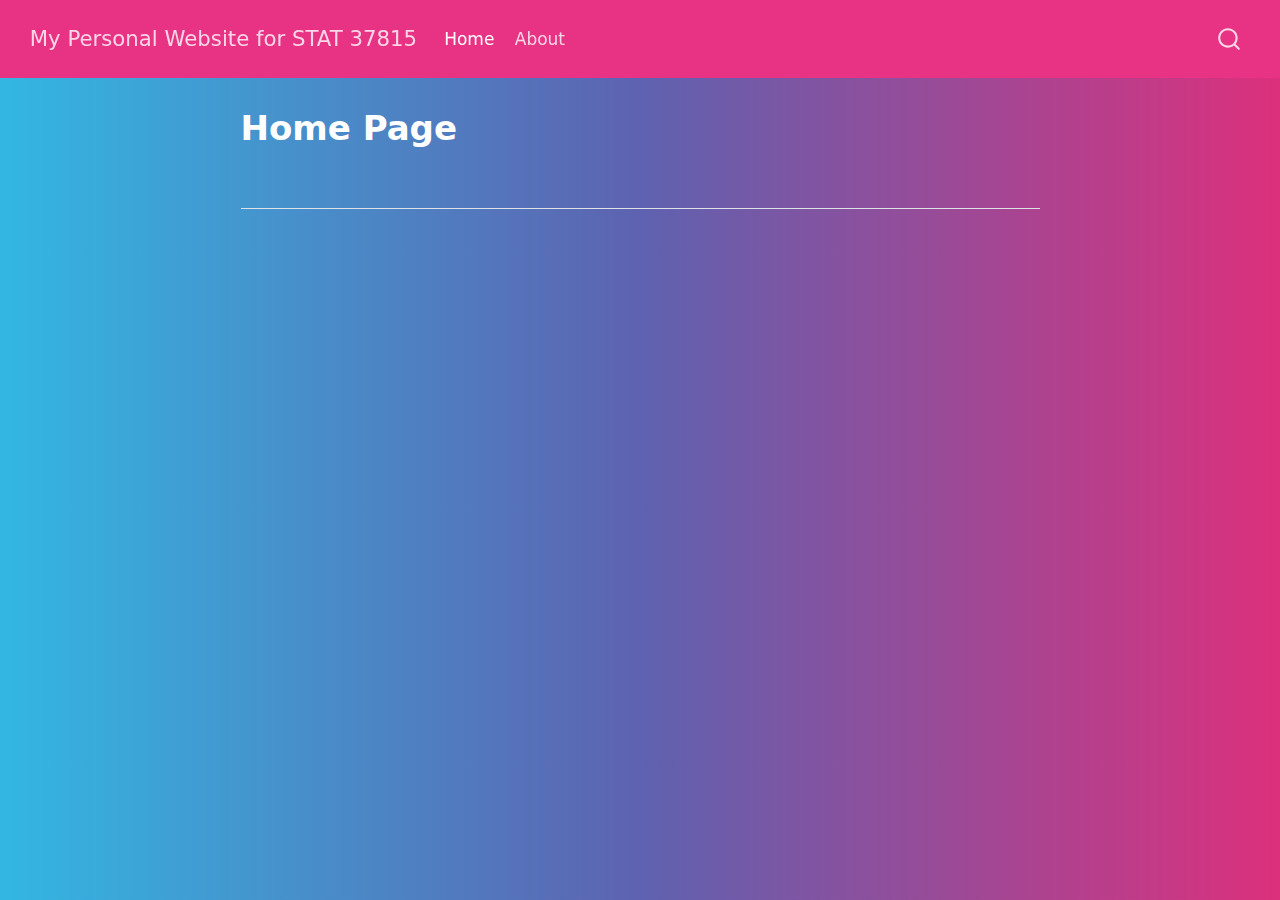
==== docs/index.html @ afef4c2a "Initial working website" ====
<!DOCTYPE html>
<html xmlns="http://www.w3.org/1999/xhtml" lang="en" xml:lang="en"><head>

<meta charset="utf-8">
<meta name="generator" content="quarto-1.5.57">

<meta name="viewport" content="width=device-width, initial-scale=1.0, user-scalable=yes">


<title>Home Page – My Personal Website for STAT 37815</title>
<style>
code{white-space: pre-wrap;}
span.smallcaps{font-variant: small-caps;}
div.columns{display: flex; gap: min(4vw, 1.5em);}
div.column{flex: auto; overflow-x: auto;}
div.hanging-indent{margin-left: 1.5em; text-indent: -1.5em;}
ul.task-list{list-style: none;}
ul.task-list li input[type="checkbox"] {
  width: 0.8em;
  margin: 0 0.8em 0.2em -1em; /* quarto-specific, see https://github.com/quarto-dev/quarto-cli/issues/4556 */ 
  vertical-align: middle;
}
</style>


<script src="site_libs/quarto-nav/quarto-nav.js"></script>
<script src="site_libs/quarto-nav/headroom.min.js"></script>
<script src="site_libs/clipboard/clipboard.min.js"></script>
<script src="site_libs/quarto-search/autocomplete.umd.js"></script>
<script src="site_libs/quarto-search/fuse.min.js"></script>
<script src="site_libs/quarto-search/quarto-search.js"></script>
<meta name="quarto:offset" content="./">
<script src="site_libs/quarto-html/quarto.js"></script>
<script src="site_libs/quarto-html/popper.min.js"></script>
<script src="site_libs/quarto-html/tippy.umd.min.js"></script>
<script src="site_libs/quarto-html/anchor.min.js"></script>
<link href="site_libs/quarto-html/tippy.css" rel="stylesheet">
<link href="site_libs/quarto-html/quarto-syntax-highlighting.css" rel="stylesheet" id="quarto-text-highlighting-styles">
<script src="site_libs/bootstrap/bootstrap.min.js"></script>
<link href="site_libs/bootstrap/bootstrap-icons.css" rel="stylesheet">
<link href="site_libs/bootstrap/bootstrap.min.css" rel="stylesheet" id="quarto-bootstrap" data-mode="light">
<script id="quarto-search-options" type="application/json">{
  "location": "navbar",
  "copy-button": false,
  "collapse-after": 3,
  "panel-placement": "end",
  "type": "overlay",
  "limit": 50,
  "keyboard-shortcut": [
    "f",
    "/",
    "s"
  ],
  "show-item-context": false,
  "language": {
    "search-no-results-text": "No results",
    "search-matching-documents-text": "matching documents",
    "search-copy-link-title": "Copy link to search",
    "search-hide-matches-text": "Hide additional matches",
    "search-more-match-text": "more match in this document",
    "search-more-matches-text": "more matches in this document",
    "search-clear-button-title": "Clear",
    "search-text-placeholder": "",
    "search-detached-cancel-button-title": "Cancel",
    "search-submit-button-title": "Submit",
    "search-label": "Search"
  }
}</script>


</head>

<body class="nav-fixed fullcontent">

<div id="quarto-search-results"></div>
  <header id="quarto-header" class="headroom fixed-top">
    <nav class="navbar navbar-expand-lg " data-bs-theme="dark">
      <div class="navbar-container container-fluid">
      <div class="navbar-brand-container mx-auto">
    <a class="navbar-brand" href="./index.html">
    <span class="navbar-title">My Personal Website for STAT 37815</span>
    </a>
  </div>
            <div id="quarto-search" class="" title="Search"></div>
          <button class="navbar-toggler" type="button" data-bs-toggle="collapse" data-bs-target="#navbarCollapse" aria-controls="navbarCollapse" role="menu" aria-expanded="false" aria-label="Toggle navigation" onclick="if (window.quartoToggleHeadroom) { window.quartoToggleHeadroom(); }">
  <span class="navbar-toggler-icon"></span>
</button>
          <div class="collapse navbar-collapse" id="navbarCollapse">
            <ul class="navbar-nav navbar-nav-scroll me-auto">
  <li class="nav-item">
    <a class="nav-link active" href="./index.html" aria-current="page"> 
<span class="menu-text">Home</span></a>
  </li>  
  <li class="nav-item">
    <a class="nav-link" href="./about.html"> 
<span class="menu-text">About</span></a>
  </li>  
</ul>
          </div> <!-- /navcollapse -->
            <div class="quarto-navbar-tools">
</div>
      </div> <!-- /container-fluid -->
    </nav>
</header>
<!-- content -->
<div id="quarto-content" class="quarto-container page-columns page-rows-contents page-layout-article page-navbar">
<!-- sidebar -->
<!-- margin-sidebar -->
    
<!-- main -->
<main class="content" id="quarto-document-content">

<header id="title-block-header" class="quarto-title-block default">
<div class="quarto-title">
<h1 class="title">Home Page</h1>
</div>



<div class="quarto-title-meta">

    
  
    
  </div>
  


</header>


<section id="section" class="level2">
<h2 class="anchored" data-anchor-id="section"></h2>


</section>

</main> <!-- /main -->
<script id="quarto-html-after-body" type="application/javascript">
window.document.addEventListener("DOMContentLoaded", function (event) {
  const toggleBodyColorMode = (bsSheetEl) => {
    const mode = bsSheetEl.getAttribute("data-mode");
    const bodyEl = window.document.querySelector("body");
    if (mode === "dark") {
      bodyEl.classList.add("quarto-dark");
      bodyEl.classList.remove("quarto-light");
    } else {
      bodyEl.classList.add("quarto-light");
      bodyEl.classList.remove("quarto-dark");
    }
  }
  const toggleBodyColorPrimary = () => {
    const bsSheetEl = window.document.querySelector("link#quarto-bootstrap");
    if (bsSheetEl) {
      toggleBodyColorMode(bsSheetEl);
    }
  }
  toggleBodyColorPrimary();  
  const icon = "";
  const anchorJS = new window.AnchorJS();
  anchorJS.options = {
    placement: 'right',
    icon: icon
  };
  anchorJS.add('.anchored');
  const isCodeAnnotation = (el) => {
    for (const clz of el.classList) {
      if (clz.startsWith('code-annotation-')) {                     
        return true;
      }
    }
    return false;
  }
  const onCopySuccess = function(e) {
    // button target
    const button = e.trigger;
    // don't keep focus
    button.blur();
    // flash "checked"
    button.classList.add('code-copy-button-checked');
    var currentTitle = button.getAttribute("title");
    button.setAttribute("title", "Copied!");
    let tooltip;
    if (window.bootstrap) {
      button.setAttribute("data-bs-toggle", "tooltip");
      button.setAttribute("data-bs-placement", "left");
      button.setAttribute("data-bs-title", "Copied!");
      tooltip = new bootstrap.Tooltip(button, 
        { trigger: "manual", 
          customClass: "code-copy-button-tooltip",
          offset: [0, -8]});
      tooltip.show();    
    }
    setTimeout(function() {
      if (tooltip) {
        tooltip.hide();
        button.removeAttribute("data-bs-title");
        button.removeAttribute("data-bs-toggle");
        button.removeAttribute("data-bs-placement");
      }
      button.setAttribute("title", currentTitle);
      button.classList.remove('code-copy-button-checked');
    }, 1000);
    // clear code selection
    e.clearSelection();
  }
  const getTextToCopy = function(trigger) {
      const codeEl = trigger.previousElementSibling.cloneNode(true);
      for (const childEl of codeEl.children) {
        if (isCodeAnnotation(childEl)) {
          childEl.remove();
        }
      }
      return codeEl.innerText;
  }
  const clipboard = new window.ClipboardJS('.code-copy-button:not([data-in-quarto-modal])', {
    text: getTextToCopy
  });
  clipboard.on('success', onCopySuccess);
  if (window.document.getElementById('quarto-embedded-source-code-modal')) {
    // For code content inside modals, clipBoardJS needs to be initialized with a container option
    // TODO: Check when it could be a function (https://github.com/zenorocha/clipboard.js/issues/860)
    const clipboardModal = new window.ClipboardJS('.code-copy-button[data-in-quarto-modal]', {
      text: getTextToCopy,
      container: window.document.getElementById('quarto-embedded-source-code-modal')
    });
    clipboardModal.on('success', onCopySuccess);
  }
    var localhostRegex = new RegExp(/^(?:http|https):\/\/localhost\:?[0-9]*\//);
    var mailtoRegex = new RegExp(/^mailto:/);
      var filterRegex = new RegExp('/' + window.location.host + '/');
    var isInternal = (href) => {
        return filterRegex.test(href) || localhostRegex.test(href) || mailtoRegex.test(href);
    }
    // Inspect non-navigation links and adorn them if external
 	var links = window.document.querySelectorAll('a[href]:not(.nav-link):not(.navbar-brand):not(.toc-action):not(.sidebar-link):not(.sidebar-item-toggle):not(.pagination-link):not(.no-external):not([aria-hidden]):not(.dropdown-item):not(.quarto-navigation-tool):not(.about-link)');
    for (var i=0; i<links.length; i++) {
      const link = links[i];
      if (!isInternal(link.href)) {
        // undo the damage that might have been done by quarto-nav.js in the case of
        // links that we want to consider external
        if (link.dataset.originalHref !== undefined) {
          link.href = link.dataset.originalHref;
        }
      }
    }
  function tippyHover(el, contentFn, onTriggerFn, onUntriggerFn) {
    const config = {
      allowHTML: true,
      maxWidth: 500,
      delay: 100,
      arrow: false,
      appendTo: function(el) {
          return el.parentElement;
      },
      interactive: true,
      interactiveBorder: 10,
      theme: 'quarto',
      placement: 'bottom-start',
    };
    if (contentFn) {
      config.content = contentFn;
    }
    if (onTriggerFn) {
      config.onTrigger = onTriggerFn;
    }
    if (onUntriggerFn) {
      config.onUntrigger = onUntriggerFn;
    }
    window.tippy(el, config); 
  }
  const noterefs = window.document.querySelectorAll('a[role="doc-noteref"]');
  for (var i=0; i<noterefs.length; i++) {
    const ref = noterefs[i];
    tippyHover(ref, function() {
      // use id or data attribute instead here
      let href = ref.getAttribute('data-footnote-href') || ref.getAttribute('href');
      try { href = new URL(href).hash; } catch {}
      const id = href.replace(/^#\/?/, "");
      const note = window.document.getElementById(id);
      if (note) {
        return note.innerHTML;
      } else {
        return "";
      }
    });
  }
  const xrefs = window.document.querySelectorAll('a.quarto-xref');
  const processXRef = (id, note) => {
    // Strip column container classes
    const stripColumnClz = (el) => {
      el.classList.remove("page-full", "page-columns");
      if (el.children) {
        for (const child of el.children) {
          stripColumnClz(child);
        }
      }
    }
    stripColumnClz(note)
    if (id === null || id.startsWith('sec-')) {
      // Special case sections, only their first couple elements
      const container = document.createElement("div");
      if (note.children && note.children.length > 2) {
        container.appendChild(note.children[0].cloneNode(true));
        for (let i = 1; i < note.children.length; i++) {
          const child = note.children[i];
          if (child.tagName === "P" && child.innerText === "") {
            continue;
          } else {
            container.appendChild(child.cloneNode(true));
            break;
          }
        }
        if (window.Quarto?.typesetMath) {
          window.Quarto.typesetMath(container);
        }
        return container.innerHTML
      } else {
        if (window.Quarto?.typesetMath) {
          window.Quarto.typesetMath(note);
        }
        return note.innerHTML;
      }
    } else {
      // Remove any anchor links if they are present
      const anchorLink = note.querySelector('a.anchorjs-link');
      if (anchorLink) {
        anchorLink.remove();
      }
      if (window.Quarto?.typesetMath) {
        window.Quarto.typesetMath(note);
      }
      // TODO in 1.5, we should make sure this works without a callout special case
      if (note.classList.contains("callout")) {
        return note.outerHTML;
      } else {
        return note.innerHTML;
      }
    }
  }
  for (var i=0; i<xrefs.length; i++) {
    const xref = xrefs[i];
    tippyHover(xref, undefined, function(instance) {
      instance.disable();
      let url = xref.getAttribute('href');
      let hash = undefined; 
      if (url.startsWith('#')) {
        hash = url;
      } else {
        try { hash = new URL(url).hash; } catch {}
      }
      if (hash) {
        const id = hash.replace(/^#\/?/, "");
        const note = window.document.getElementById(id);
        if (note !== null) {
          try {
            const html = processXRef(id, note.cloneNode(true));
            instance.setContent(html);
          } finally {
            instance.enable();
            instance.show();
          }
        } else {
          // See if we can fetch this
          fetch(url.split('#')[0])
          .then(res => res.text())
          .then(html => {
            const parser = new DOMParser();
            const htmlDoc = parser.parseFromString(html, "text/html");
            const note = htmlDoc.getElementById(id);
            if (note !== null) {
              const html = processXRef(id, note);
              instance.setContent(html);
            } 
          }).finally(() => {
            instance.enable();
            instance.show();
          });
        }
      } else {
        // See if we can fetch a full url (with no hash to target)
        // This is a special case and we should probably do some content thinning / targeting
        fetch(url)
        .then(res => res.text())
        .then(html => {
          const parser = new DOMParser();
          const htmlDoc = parser.parseFromString(html, "text/html");
          const note = htmlDoc.querySelector('main.content');
          if (note !== null) {
            // This should only happen for chapter cross references
            // (since there is no id in the URL)
            // remove the first header
            if (note.children.length > 0 && note.children[0].tagName === "HEADER") {
              note.children[0].remove();
            }
            const html = processXRef(null, note);
            instance.setContent(html);
          } 
        }).finally(() => {
          instance.enable();
          instance.show();
        });
      }
    }, function(instance) {
    });
  }
      let selectedAnnoteEl;
      const selectorForAnnotation = ( cell, annotation) => {
        let cellAttr = 'data-code-cell="' + cell + '"';
        let lineAttr = 'data-code-annotation="' +  annotation + '"';
        const selector = 'span[' + cellAttr + '][' + lineAttr + ']';
        return selector;
      }
      const selectCodeLines = (annoteEl) => {
        const doc = window.document;
        const targetCell = annoteEl.getAttribute("data-target-cell");
        const targetAnnotation = annoteEl.getAttribute("data-target-annotation");
        const annoteSpan = window.document.querySelector(selectorForAnnotation(targetCell, targetAnnotation));
        const lines = annoteSpan.getAttribute("data-code-lines").split(",");
        const lineIds = lines.map((line) => {
          return targetCell + "-" + line;
        })
        let top = null;
        let height = null;
        let parent = null;
        if (lineIds.length > 0) {
            //compute the position of the single el (top and bottom and make a div)
            const el = window.document.getElementById(lineIds[0]);
            top = el.offsetTop;
            height = el.offsetHeight;
            parent = el.parentElement.parentElement;
          if (lineIds.length > 1) {
            const lastEl = window.document.getElementById(lineIds[lineIds.length - 1]);
            const bottom = lastEl.offsetTop + lastEl.offsetHeight;
            height = bottom - top;
          }
          if (top !== null && height !== null && parent !== null) {
            // cook up a div (if necessary) and position it 
            let div = window.document.getElementById("code-annotation-line-highlight");
            if (div === null) {
              div = window.document.createElement("div");
              div.setAttribute("id", "code-annotation-line-highlight");
              div.style.position = 'absolute';
              parent.appendChild(div);
            }
            div.style.top = top - 2 + "px";
            div.style.height = height + 4 + "px";
            div.style.left = 0;
            let gutterDiv = window.document.getElementById("code-annotation-line-highlight-gutter");
            if (gutterDiv === null) {
              gutterDiv = window.document.createElement("div");
              gutterDiv.setAttribute("id", "code-annotation-line-highlight-gutter");
              gutterDiv.style.position = 'absolute';
              const codeCell = window.document.getElementById(targetCell);
              const gutter = codeCell.querySelector('.code-annotation-gutter');
              gutter.appendChild(gutterDiv);
            }
            gutterDiv.style.top = top - 2 + "px";
            gutterDiv.style.height = height + 4 + "px";
          }
          selectedAnnoteEl = annoteEl;
        }
      };
      const unselectCodeLines = () => {
        const elementsIds = ["code-annotation-line-highlight", "code-annotation-line-highlight-gutter"];
        elementsIds.forEach((elId) => {
          const div = window.document.getElementById(elId);
          if (div) {
            div.remove();
          }
        });
        selectedAnnoteEl = undefined;
      };
        // Handle positioning of the toggle
    window.addEventListener(
      "resize",
      throttle(() => {
        elRect = undefined;
        if (selectedAnnoteEl) {
          selectCodeLines(selectedAnnoteEl);
        }
      }, 10)
    );
    function throttle(fn, ms) {
    let throttle = false;
    let timer;
      return (...args) => {
        if(!throttle) { // first call gets through
            fn.apply(this, args);
            throttle = true;
        } else { // all the others get throttled
            if(timer) clearTimeout(timer); // cancel #2
            timer = setTimeout(() => {
              fn.apply(this, args);
              timer = throttle = false;
            }, ms);
        }
      };
    }
      // Attach click handler to the DT
      const annoteDls = window.document.querySelectorAll('dt[data-target-cell]');
      for (const annoteDlNode of annoteDls) {
        annoteDlNode.addEventListener('click', (event) => {
          const clickedEl = event.target;
          if (clickedEl !== selectedAnnoteEl) {
            unselectCodeLines();
            const activeEl = window.document.querySelector('dt[data-target-cell].code-annotation-active');
            if (activeEl) {
              activeEl.classList.remove('code-annotation-active');
            }
            selectCodeLines(clickedEl);
            clickedEl.classList.add('code-annotation-active');
          } else {
            // Unselect the line
            unselectCodeLines();
            clickedEl.classList.remove('code-annotation-active');
          }
        });
      }
  const findCites = (el) => {
    const parentEl = el.parentElement;
    if (parentEl) {
      const cites = parentEl.dataset.cites;
      if (cites) {
        return {
          el,
          cites: cites.split(' ')
        };
      } else {
        return findCites(el.parentElement)
      }
    } else {
      return undefined;
    }
  };
  var bibliorefs = window.document.querySelectorAll('a[role="doc-biblioref"]');
  for (var i=0; i<bibliorefs.length; i++) {
    const ref = bibliorefs[i];
    const citeInfo = findCites(ref);
    if (citeInfo) {
      tippyHover(citeInfo.el, function() {
        var popup = window.document.createElement('div');
        citeInfo.cites.forEach(function(cite) {
          var citeDiv = window.document.createElement('div');
          citeDiv.classList.add('hanging-indent');
          citeDiv.classList.add('csl-entry');
          var biblioDiv = window.document.getElementById('ref-' + cite);
          if (biblioDiv) {
            citeDiv.innerHTML = biblioDiv.innerHTML;
          }
          popup.appendChild(citeDiv);
        });
        return popup.innerHTML;
      });
    }
  }
});
</script>
</div> <!-- /content -->




</body></html>
---- docs/site_libs/quarto-html/tippy.css ----
.tippy-box[data-animation=fade][data-state=hidden]{opacity:0}[data-tippy-root]{max-width:calc(100vw - 10px)}.tippy-box{position:relative;background-color:#333;color:#fff;border-radius:4px;font-size:14px;line-height:1.4;white-space:normal;outline:0;transition-property:transform,visibility,opacity}.tippy-box[data-placement^=top]>.tippy-arrow{bottom:0}.tippy-box[data-placement^=top]>.tippy-arrow:before{bottom:-7px;left:0;border-width:8px 8px 0;border-top-color:initial;transform-origin:center top}.tippy-box[data-placement^=bottom]>.tippy-arrow{top:0}.tippy-box[data-placement^=bottom]>.tippy-arrow:before{top:-7px;left:0;border-width:0 8px 8px;border-bottom-color:initial;transform-origin:center bottom}.tippy-box[data-placement^=left]>.tippy-arrow{right:0}.tippy-box[data-placement^=left]>.tippy-arrow:before{border-width:8px 0 8px 8px;border-left-color:initial;right:-7px;transform-origin:center left}.tippy-box[data-placement^=right]>.tippy-arrow{left:0}.tippy-box[data-placement^=right]>.tippy-arrow:before{left:-7px;border-width:8px 8px 8px 0;border-right-color:initial;transform-origin:center right}.tippy-box[data-inertia][data-state=visible]{transition-timing-function:cubic-bezier(.54,1.5,.38,1.11)}.tippy-arrow{width:16px;height:16px;color:#333}.tippy-arrow:before{content:"";position:absolute;border-color:transparent;border-style:solid}.tippy-content{position:relative;padding:5px 9px;z-index:1}
---- docs/site_libs/quarto-html/quarto-syntax-highlighting.css ----
/* quarto syntax highlight colors */
:root {
  --quarto-hl-ot-color: #003B4F;
  --quarto-hl-at-color: #657422;
  --quarto-hl-ss-color: #20794D;
  --quarto-hl-an-color: #5E5E5E;
  --quarto-hl-fu-color: #4758AB;
  --quarto-hl-st-color: #20794D;
  --quarto-hl-cf-color: #003B4F;
  --quarto-hl-op-color: #5E5E5E;
  --quarto-hl-er-color: #AD0000;
  --quarto-hl-bn-color: #AD0000;
  --quarto-hl-al-color: #AD0000;
  --quarto-hl-va-color: #111111;
  --quarto-hl-bu-color: inherit;
  --quarto-hl-ex-color: inherit;
  --quarto-hl-pp-color: #AD0000;
  --quarto-hl-in-color: #5E5E5E;
  --quarto-hl-vs-color: #20794D;
  --quarto-hl-wa-color: #5E5E5E;
  --quarto-hl-do-color: #5E5E5E;
  --quarto-hl-im-color: #00769E;
  --quarto-hl-ch-color: #20794D;
  --quarto-hl-dt-color: #AD0000;
  --quarto-hl-fl-color: #AD0000;
  --quarto-hl-co-color: #5E5E5E;
  --quarto-hl-cv-color: #5E5E5E;
  --quarto-hl-cn-color: #8f5902;
  --quarto-hl-sc-color: #5E5E5E;
  --quarto-hl-dv-color: #AD0000;
  --quarto-hl-kw-color: #003B4F;
}

/* other quarto variables */
:root {
  --quarto-font-monospace: SFMono-Regular, Menlo, Monaco, Consolas, "Liberation Mono", "Courier New", monospace;
}

pre > code.sourceCode > span {
  color: #003B4F;
}

code span {
  color: #003B4F;
}

code.sourceCode > span {
  color: #003B4F;
}

div.sourceCode,
div.sourceCode pre.sourceCode {
  color: #003B4F;
}

code span.ot {
  color: #003B4F;
  font-style: inherit;
}

code span.at {
  color: #657422;
  font-style: inherit;
}

code span.ss {
  color: #20794D;
  font-style: inherit;
}

code span.an {
  color: #5E5E5E;
  font-style: inherit;
}

code span.fu {
  color: #4758AB;
  font-style: inherit;
}

code span.st {
  color: #20794D;
  font-style: inherit;
}

code span.cf {
  color: #003B4F;
  font-weight: bold;
  font-style: inherit;
}

code span.op {
  color: #5E5E5E;
  font-style: inherit;
}

code span.er {
  color: #AD0000;
  font-style: inherit;
}

code span.bn {
  color: #AD0000;
  font-style: inherit;
}

code span.al {
  color: #AD0000;
  font-style: inherit;
}

code span.va {
  color: #111111;
  font-style: inherit;
}

code span.bu {
  font-style: inherit;
}

code span.ex {
  font-style: inherit;
}

code span.pp {
  color: #AD0000;
  font-style: inherit;
}

code span.in {
  color: #5E5E5E;
  font-style: inherit;
}

code span.vs {
  color: #20794D;
  font-style: inherit;
}

code span.wa {
  color: #5E5E5E;
  font-style: italic;
}

code span.do {
  color: #5E5E5E;
  font-style: italic;
}

code span.im {
  color: #00769E;
  font-style: inherit;
}

code span.ch {
  color: #20794D;
  font-style: inherit;
}

code span.dt {
  color: #AD0000;
  font-style: inherit;
}

code span.fl {
  color: #AD0000;
  font-style: inherit;
}

code span.co {
  color: #5E5E5E;
  font-style: inherit;
}

code span.cv {
  color: #5E5E5E;
  font-style: italic;
}

code span.cn {
  color: #8f5902;
  font-style: inherit;
}

code span.sc {
  color: #5E5E5E;
  font-style: inherit;
}

code span.dv {
  color: #AD0000;
  font-style: inherit;
}

code span.kw {
  color: #003B4F;
  font-weight: bold;
  font-style: inherit;
}

.prevent-inlining {
  content: "</";
}

/*# sourceMappingURL=debc5d5d77c3f9108843748ff7464032.css.map */
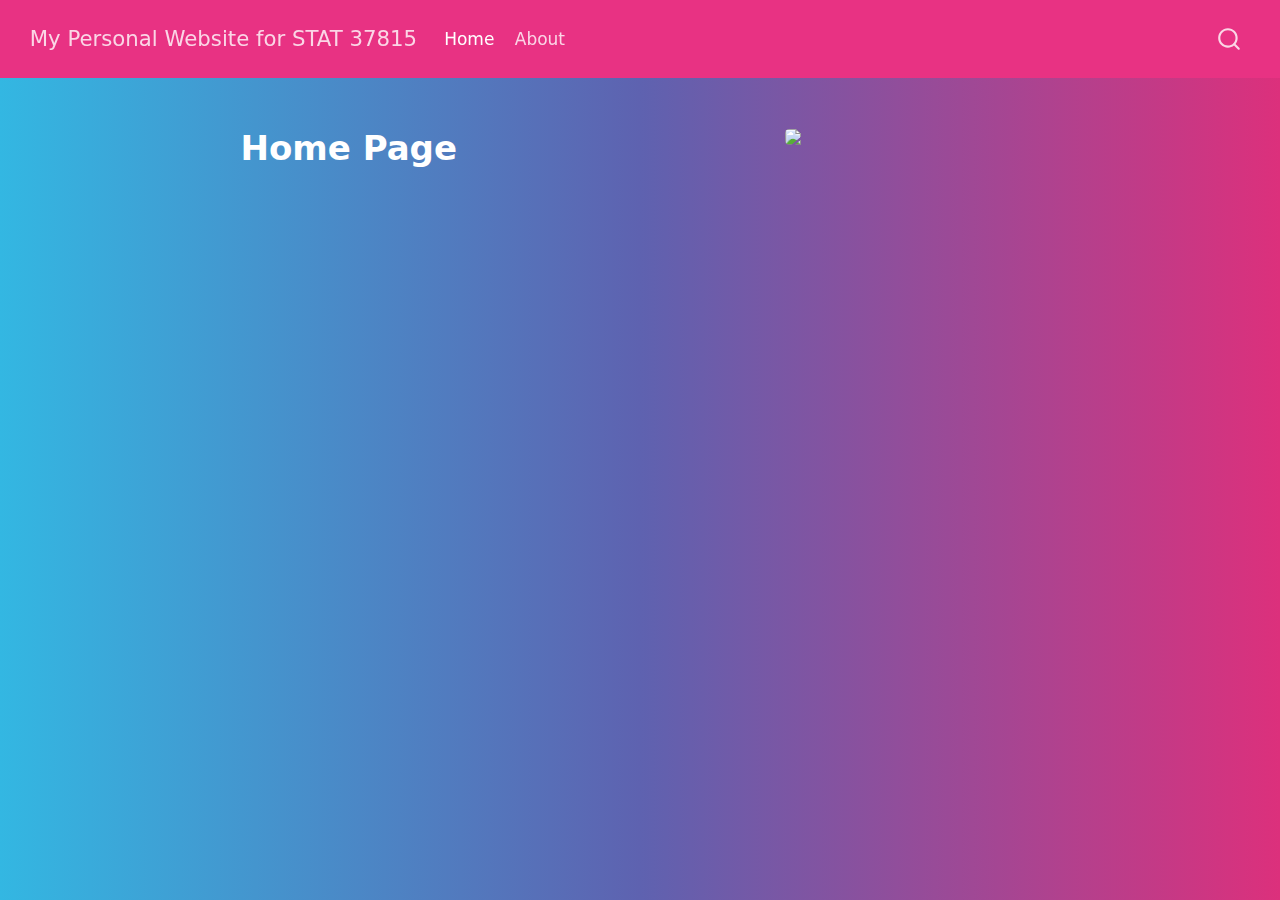
==== commit 0a62d410: "Adding a profile picture" ====
--- a/docs/index.html
+++ b/docs/index.html
@@ -33,7 +33,6 @@
 <script src="site_libs/quarto-html/quarto.js"></script>
 <script src="site_libs/quarto-html/popper.min.js"></script>
 <script src="site_libs/quarto-html/tippy.umd.min.js"></script>
-<script src="site_libs/quarto-html/anchor.min.js"></script>
 <link href="site_libs/quarto-html/tippy.css" rel="stylesheet">
 <link href="site_libs/quarto-html/quarto-syntax-highlighting.css" rel="stylesheet" id="quarto-text-highlighting-styles">
 <script src="site_libs/bootstrap/bootstrap.min.js"></script>
@@ -108,34 +107,29 @@
 <!-- margin-sidebar -->
     
 <!-- main -->
-<main class="content" id="quarto-document-content">
-
-<header id="title-block-header" class="quarto-title-block default">
+<div class="quarto-about-solana column-body">
+  <div class="about-entity">
+    <div class="entity-contents">
+      <header id="title-block-header" class="quarto-title-block default">
 <div class="quarto-title">
 <h1 class="title">Home Page</h1>
 </div>
-
-
-
 <div class="quarto-title-meta">
-
-    
-  
-    
   </div>
-  
-
-
-</header>
-
-
+</header> 
+      <div class="about-contents"><main class="content" id="quarto-document-content">
 <section id="section" class="level2">
-<h2 class="anchored" data-anchor-id="section"></h2>
+<h2 data-anchor-id="section"></h2>
 
 
 </section>
-
-</main> <!-- /main -->
+</main></div>
+    </div>
+    <img src="images/726A6028.JPG" class="about-image
+  rounded " style="width: 15em;">
+  </div>
+</div>
+ <!-- /main -->
 <script id="quarto-html-after-body" type="application/javascript">
 window.document.addEventListener("DOMContentLoaded", function (event) {
   const toggleBodyColorMode = (bsSheetEl) => {
@@ -156,13 +150,6 @@
     }
   }
   toggleBodyColorPrimary();  
-  const icon = "";
-  const anchorJS = new window.AnchorJS();
-  anchorJS.options = {
-    placement: 'right',
-    icon: icon
-  };
-  anchorJS.add('.anchored');
   const isCodeAnnotation = (el) => {
     for (const clz of el.classList) {
       if (clz.startsWith('code-annotation-')) {                     
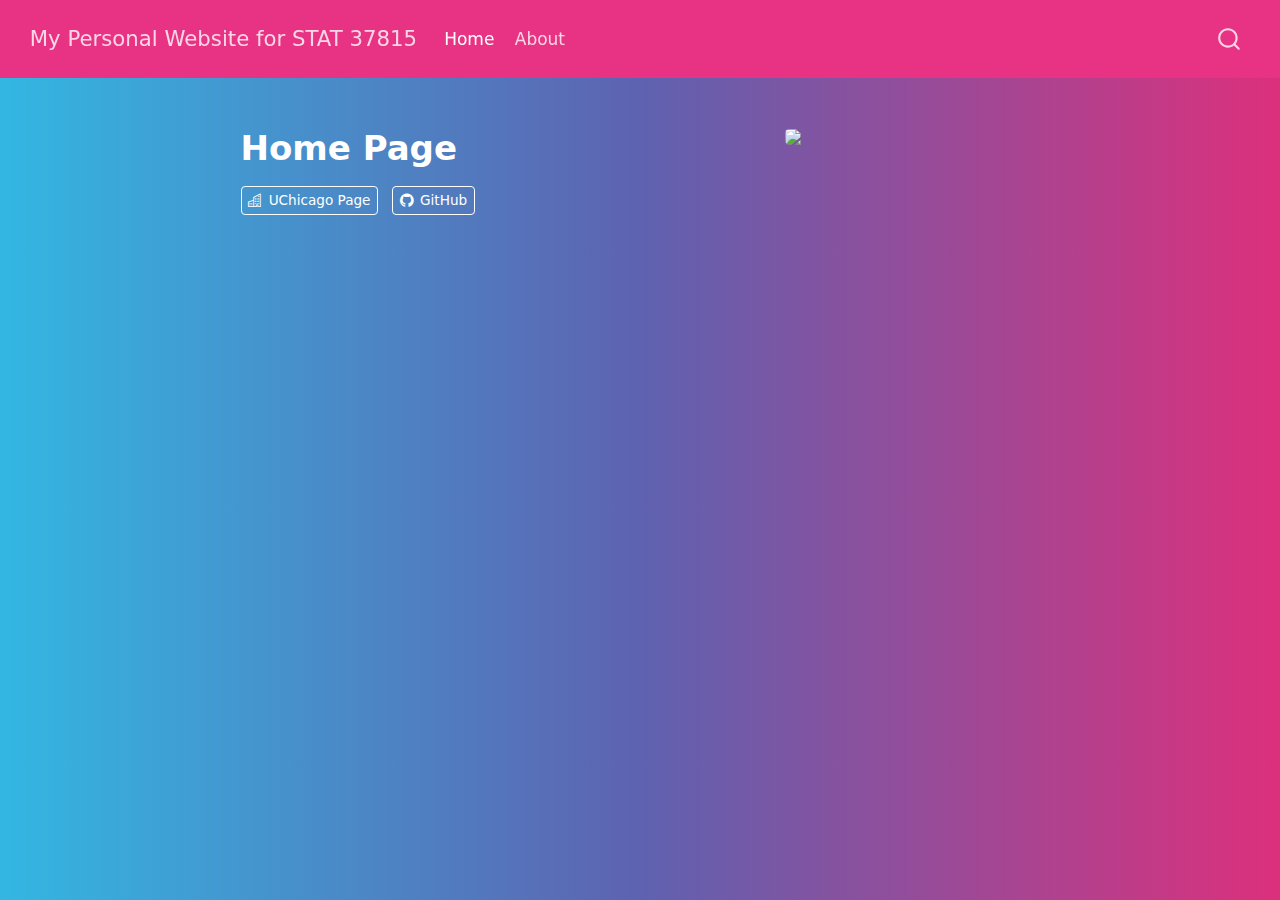
==== commit fdcfea1b: "Adding links to index.qmd" ====
--- a/docs/index.html
+++ b/docs/index.html
@@ -116,7 +116,16 @@
 </div>
 <div class="quarto-title-meta">
   </div>
-</header> 
+</header> <div class="about-links">
+  <a href="https://stat.uchicago.edu/people/profile/dingyu-guo/" class="about-link" rel="" target="">
+    <i class="bi bi-buildings"></i>
+     <span class="about-link-text">UChicago Page</span>
+  </a>
+  <a href="https://github.com/kevguo2827" class="about-link" rel="" target="">
+    <i class="bi bi-github"></i>
+     <span class="about-link-text">GitHub</span>
+  </a>
+</div>
       <div class="about-contents"><main class="content" id="quarto-document-content">
 <section id="section" class="level2">
 <h2 data-anchor-id="section"></h2>
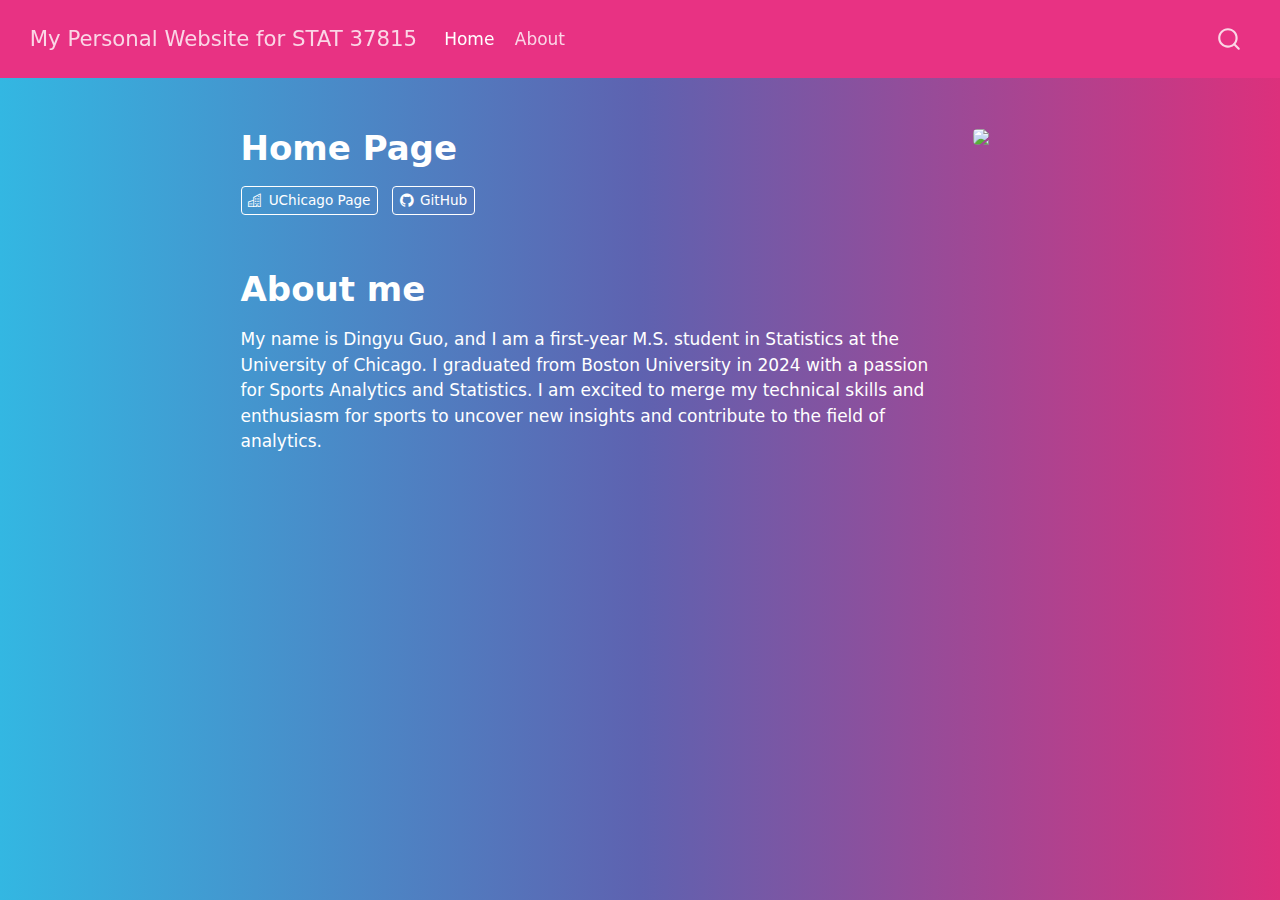
==== commit 8d61de59: "Adding bio to index.qmd" ====
--- a/docs/index.html
+++ b/docs/index.html
@@ -127,8 +127,9 @@
   </a>
 </div>
       <div class="about-contents"><main class="content" id="quarto-document-content">
-<section id="section" class="level2">
-<h2 data-anchor-id="section"></h2>
+<section id="about-me" class="level1">
+<h1>About me</h1>
+<p>My name is Dingyu Guo, and I am a first-year M.S. student in Statistics at the University of Chicago. I graduated from Boston University in 2024 with a passion for Sports Analytics and Statistics. I am excited to merge my technical skills and enthusiasm for sports to uncover new insights and contribute to the field of analytics.</p>
 
 
 </section>
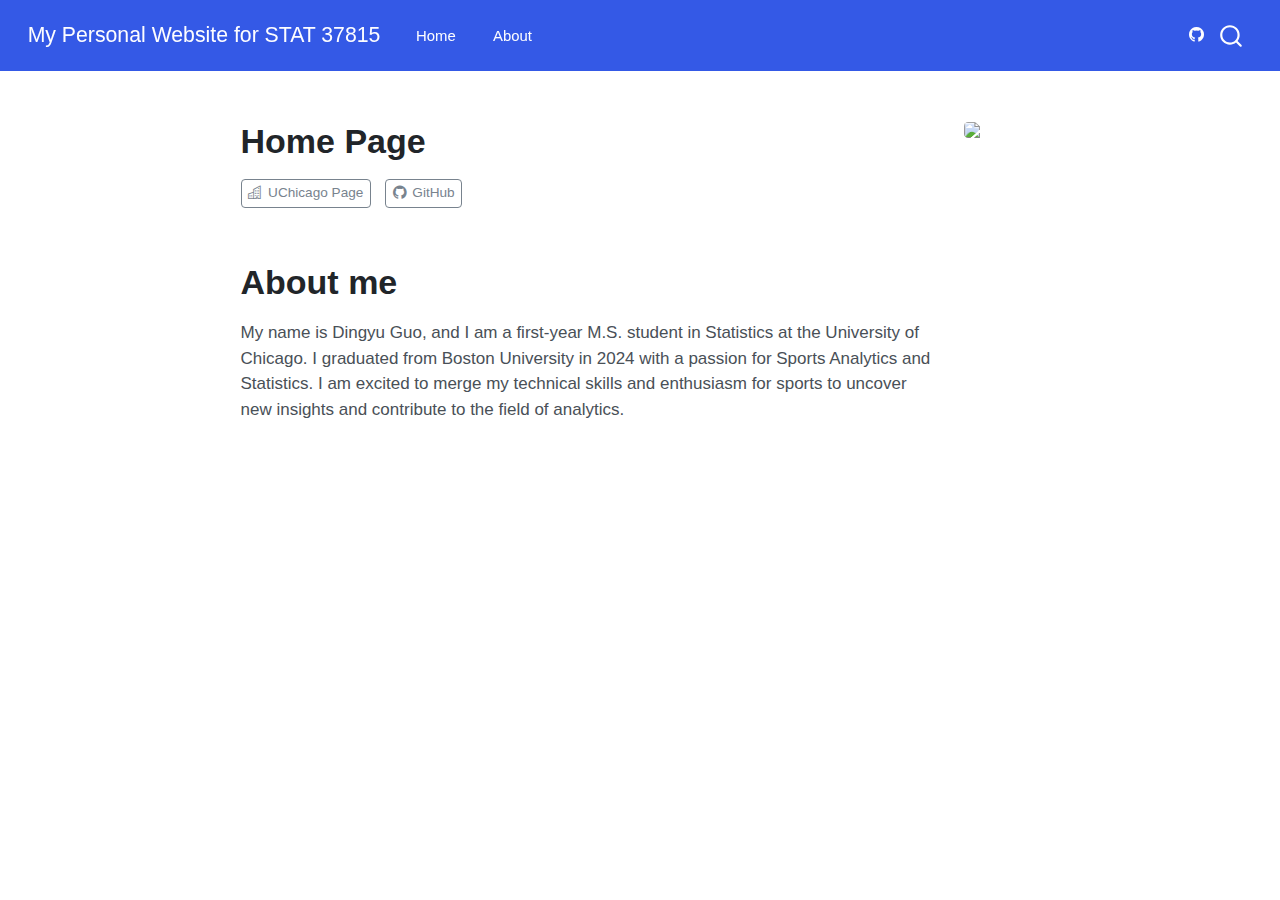
==== commit fe23b518: "Adding source repo" ====
--- a/docs/index.html
+++ b/docs/index.html
@@ -97,6 +97,7 @@
 </ul>
           </div> <!-- /navcollapse -->
             <div class="quarto-navbar-tools">
+    <a href="https://github.com/kevguo2827/kevguo2827.github.io" title="" class="quarto-navigation-tool px-1" aria-label=""><i class="bi bi-github"></i></a>
 </div>
       </div> <!-- /container-fluid -->
     </nav>
